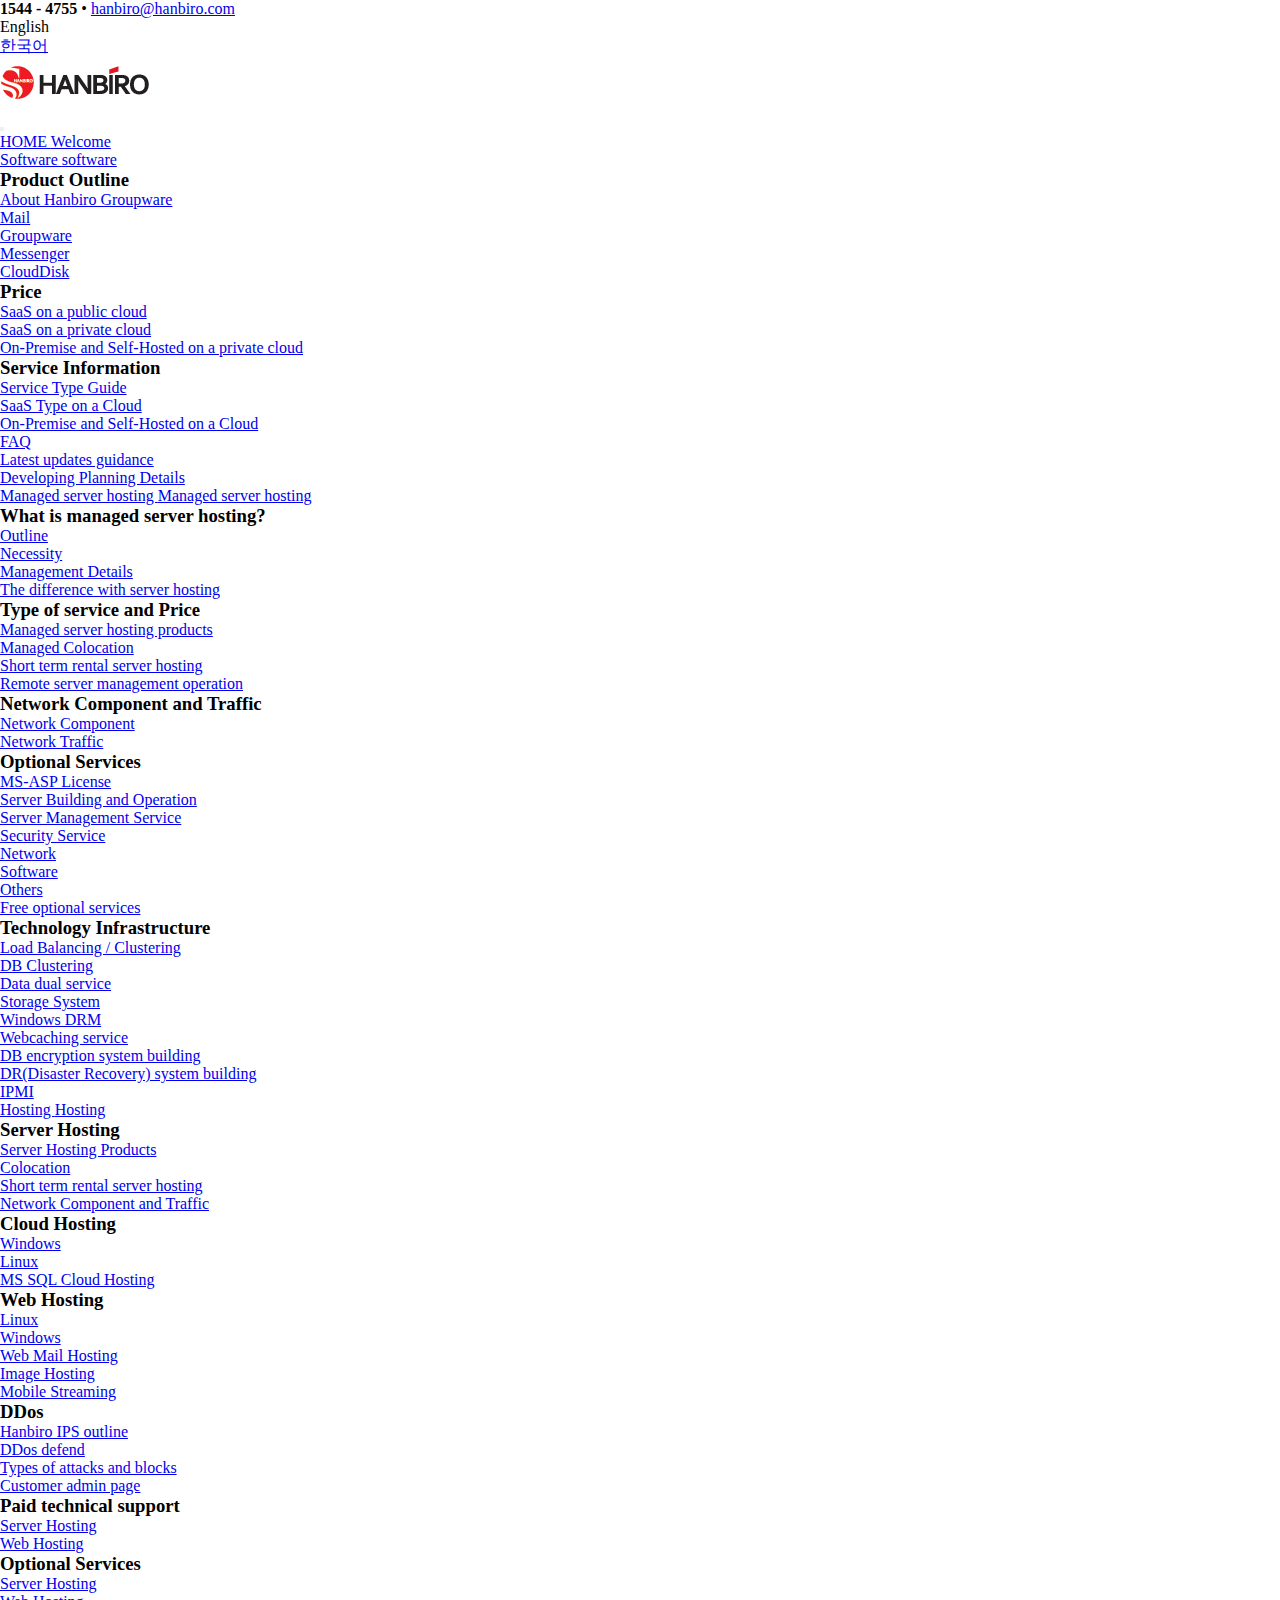
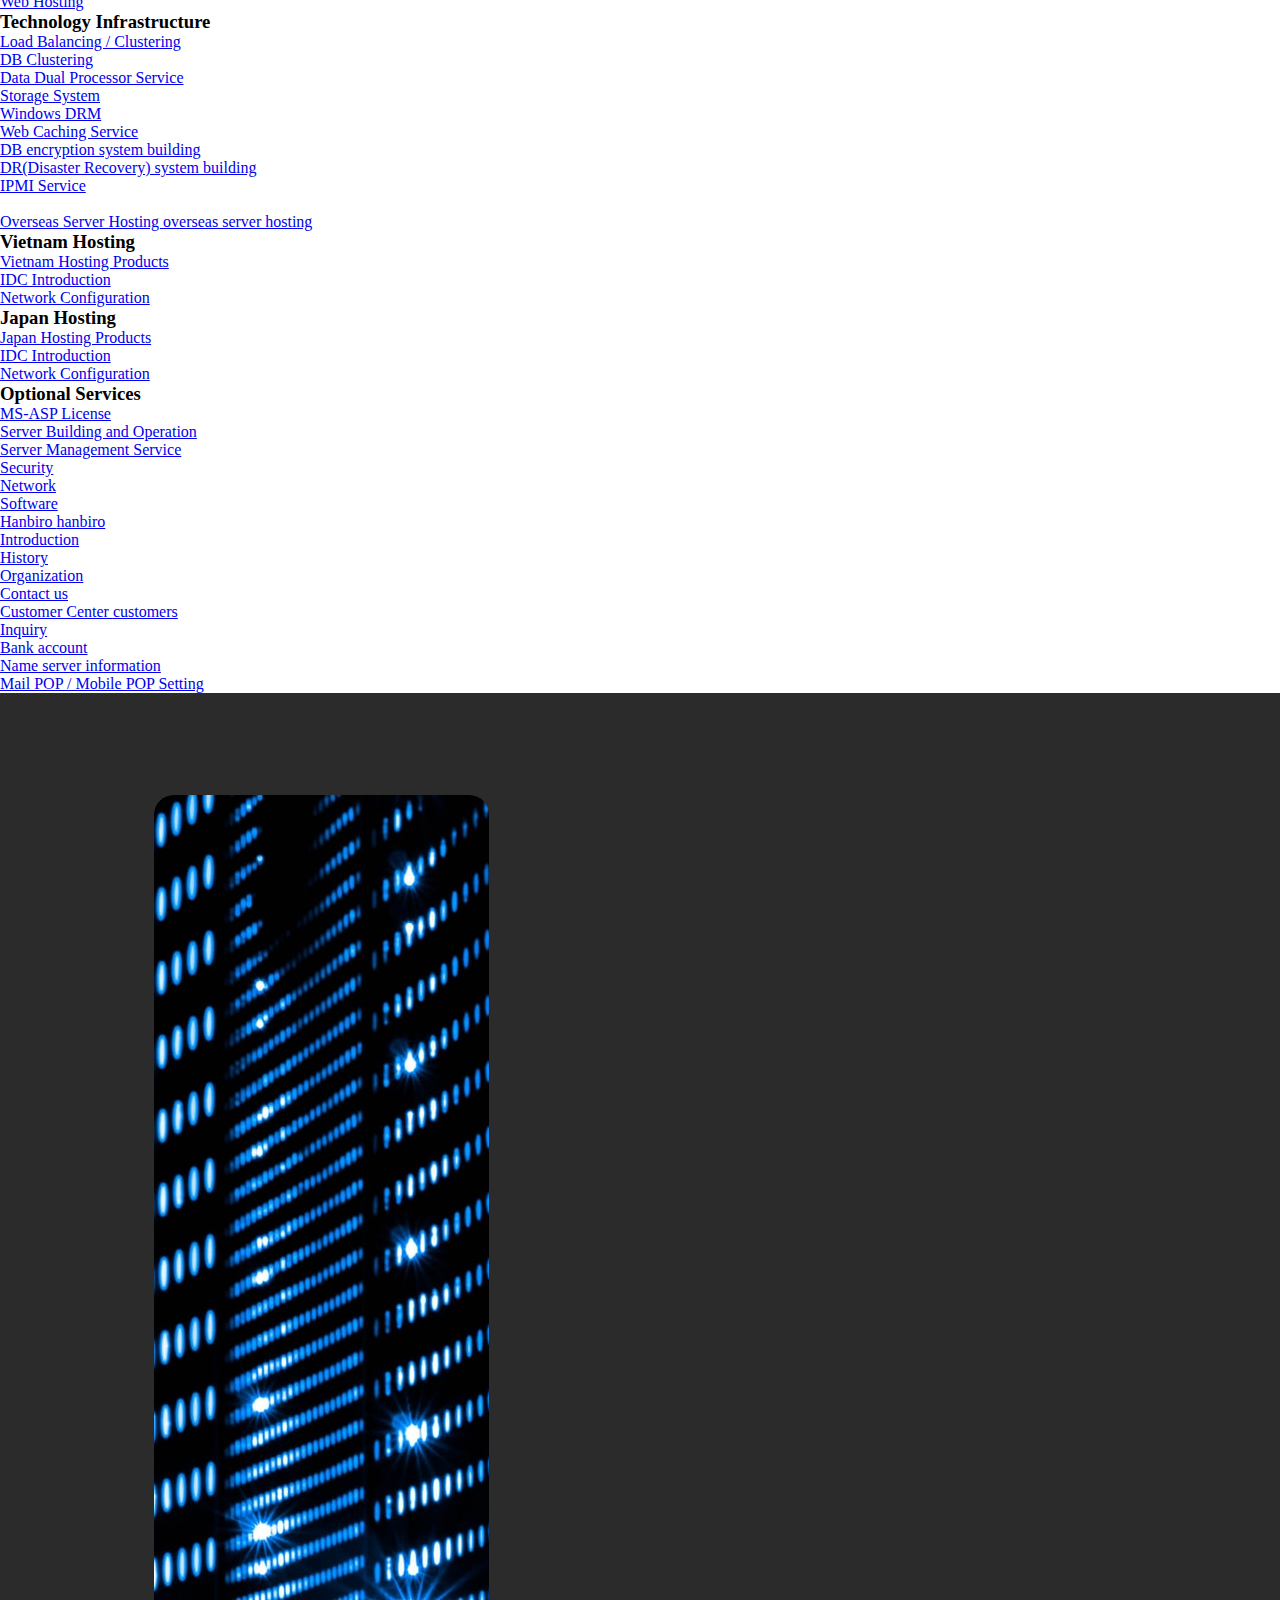
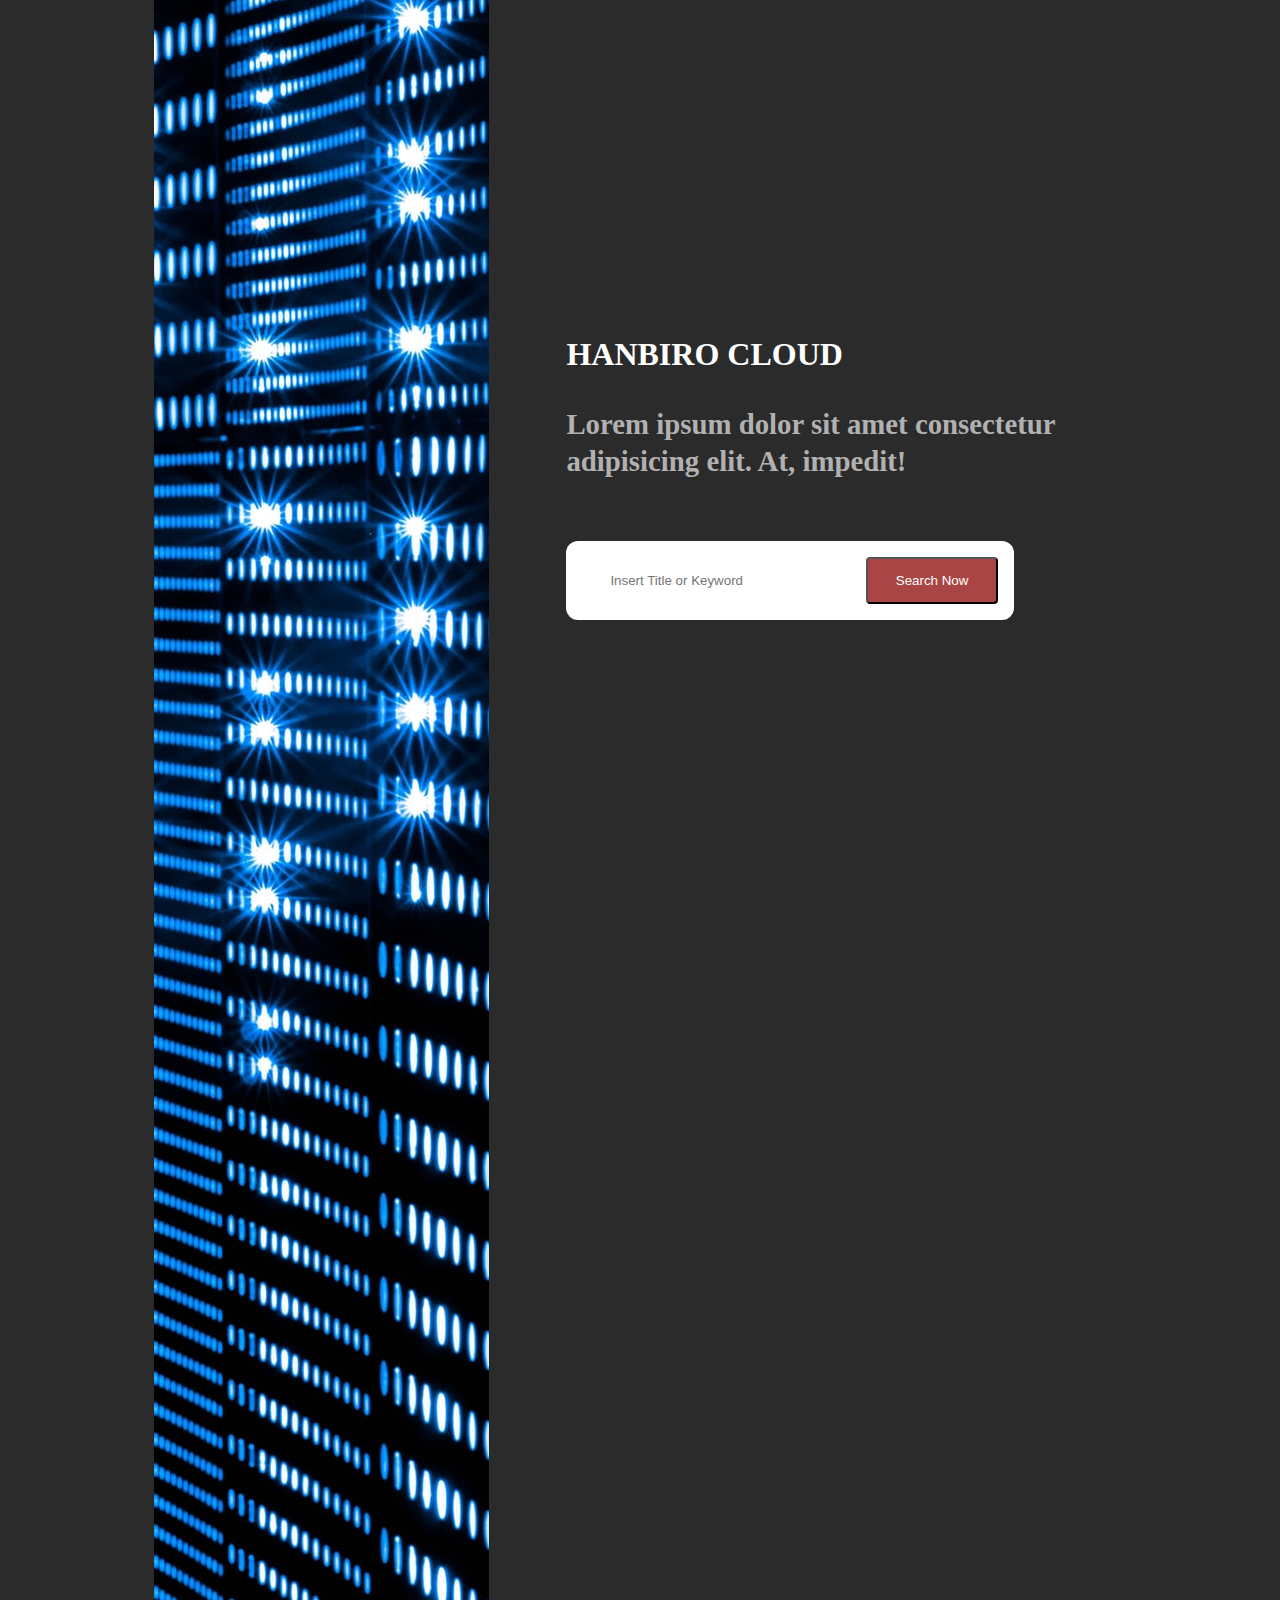
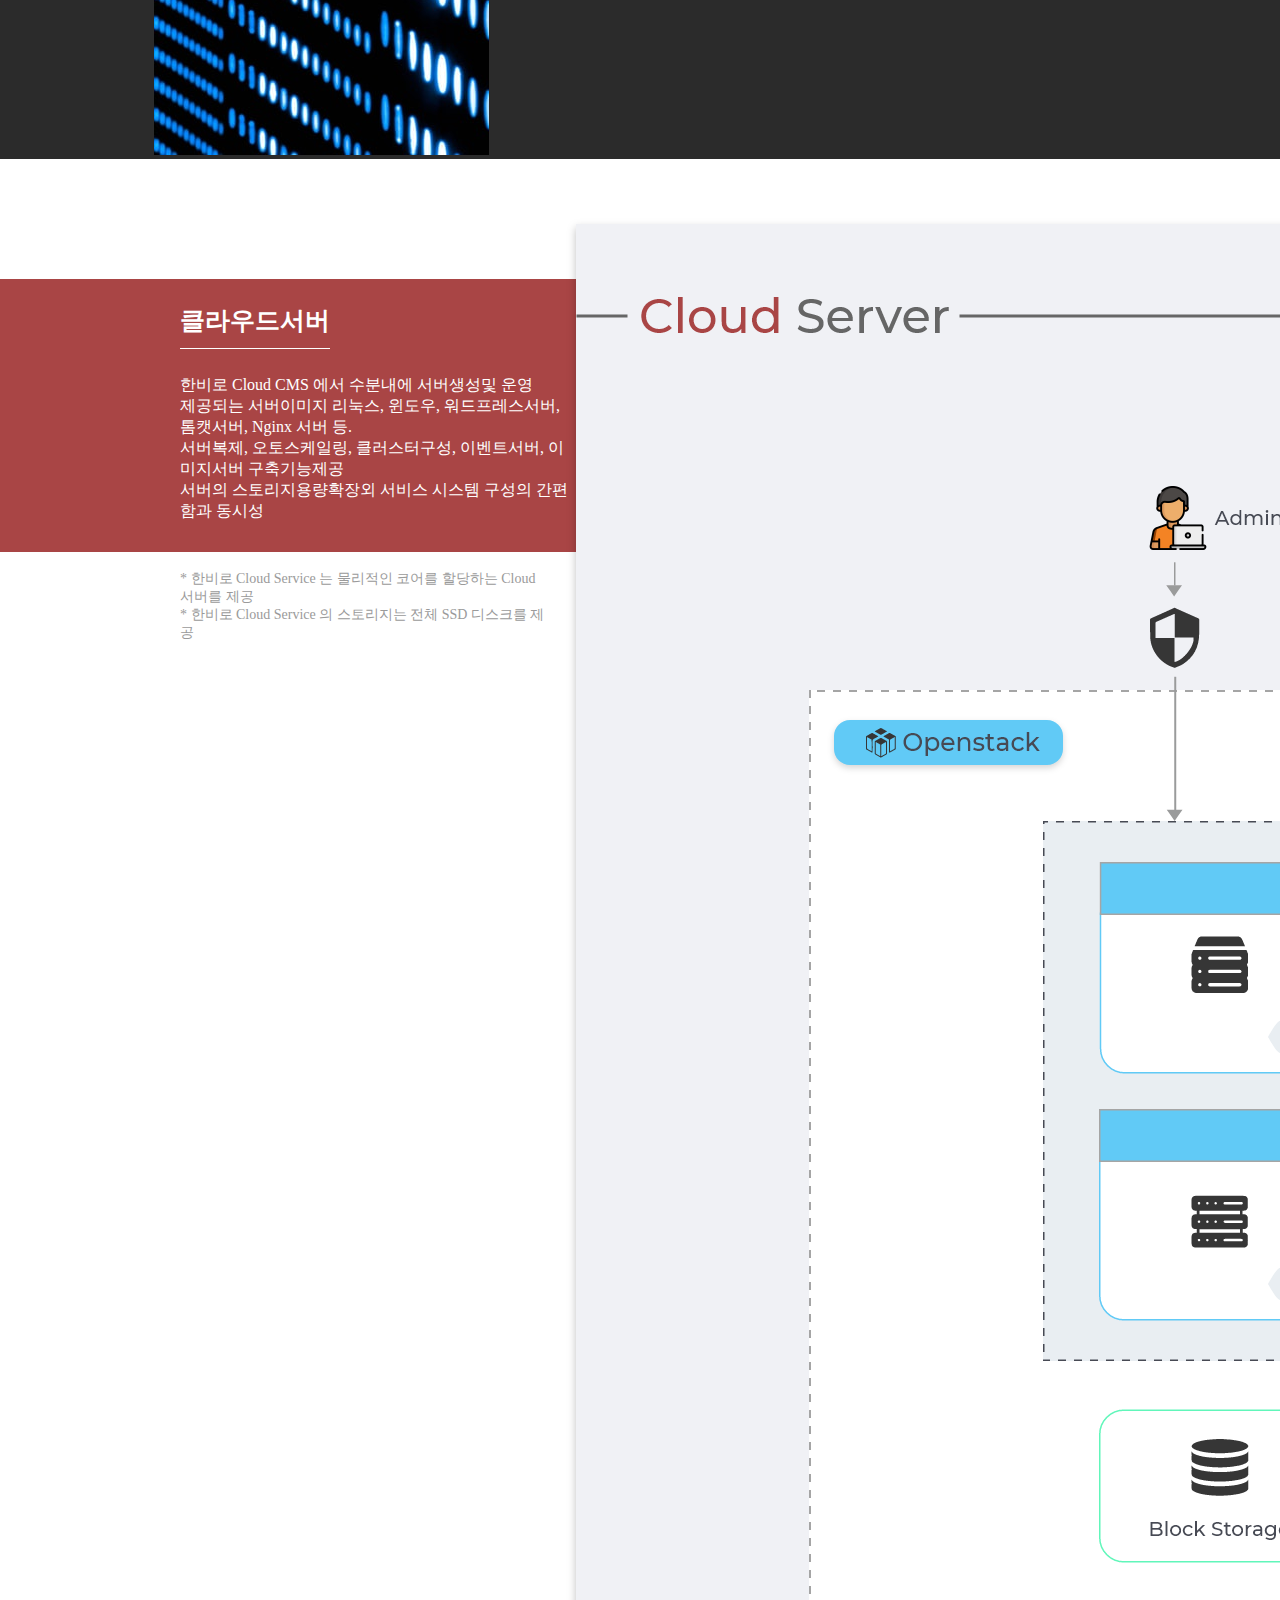
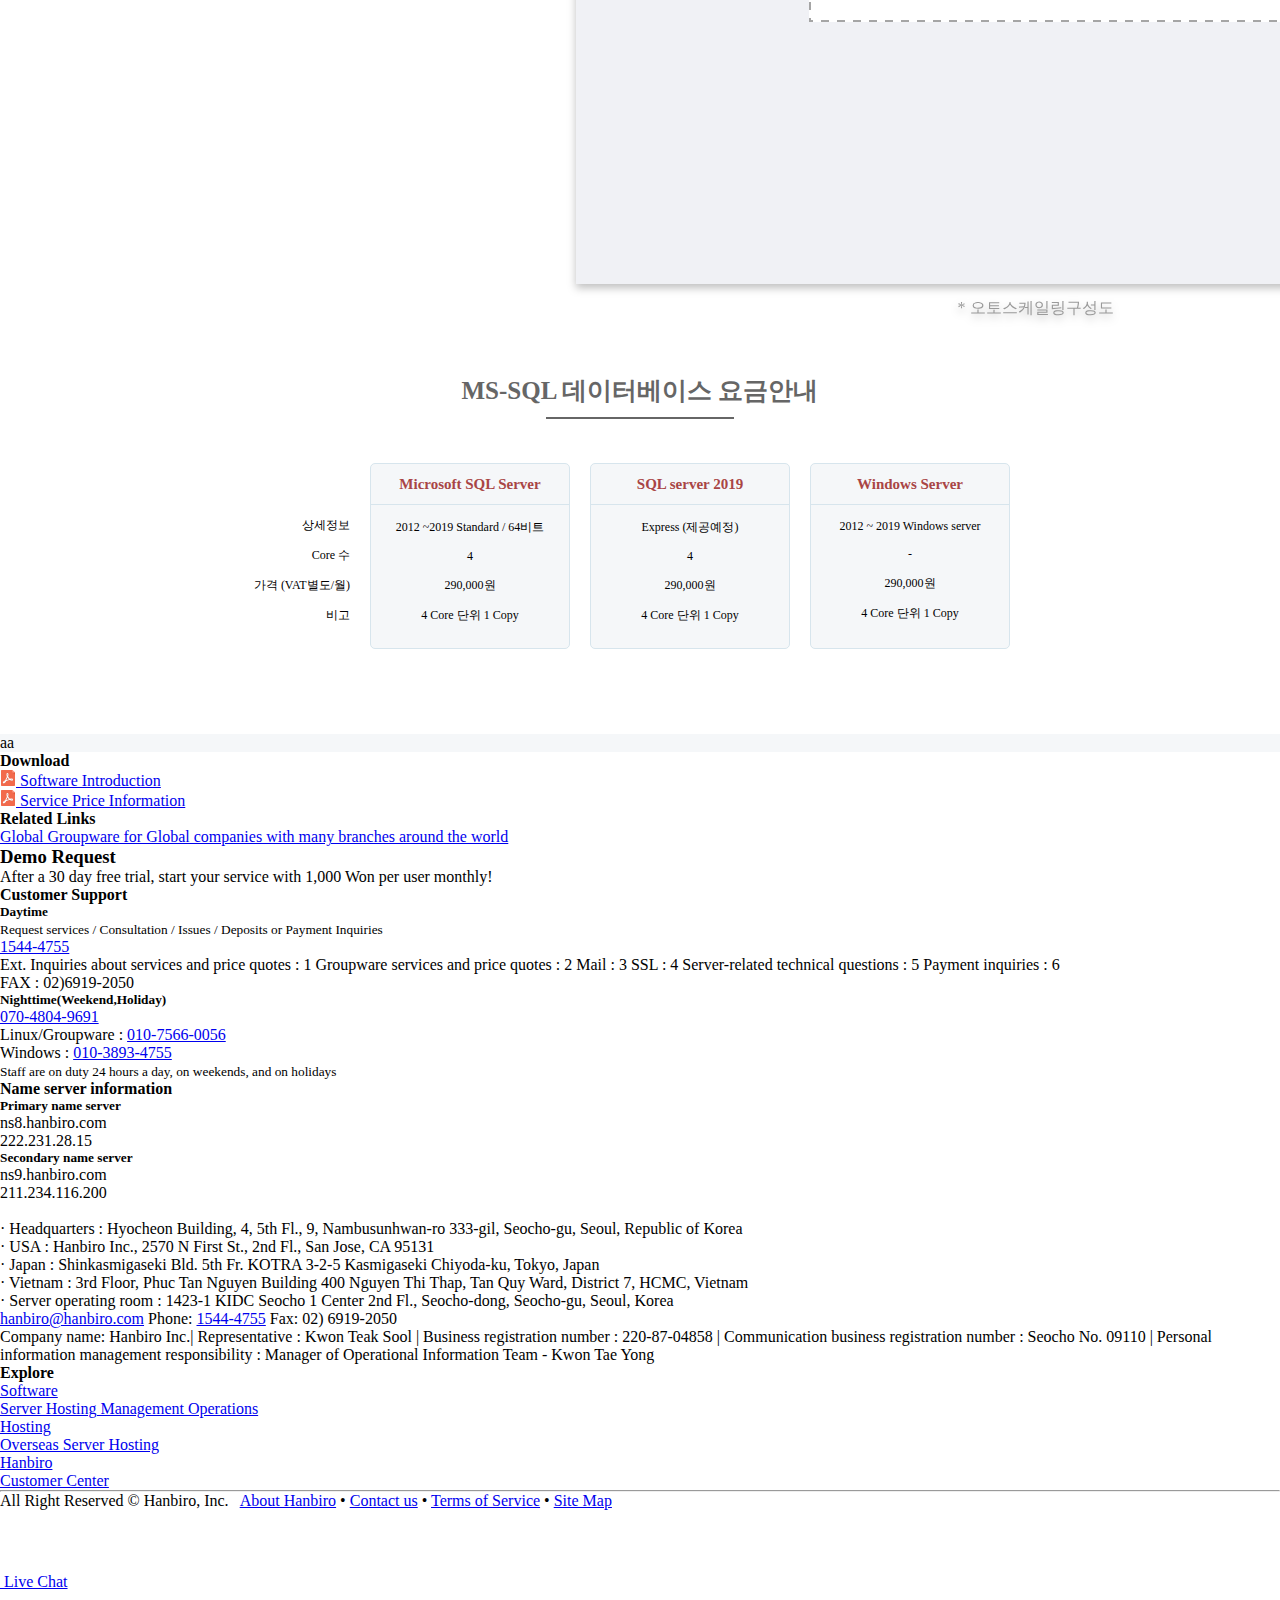
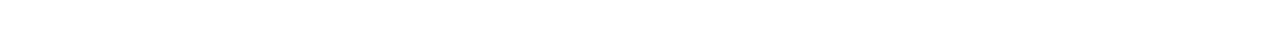
==== server.html @ ac49e196 "Init page 2" ====
<!DOCTYPE html>
<html lang="en">

<head>
   <meta charset="UTF-8">
   <meta http-equiv="X-UA-Compatible" content="IE=edge">
   <meta name="viewport" content="width=device-width, initial-scale=1.0">

   <link href="https://fonts.googleapis.com/css?family=Open+Sans:300,400,700,800&amp;subset=latin,latin-ext"
      rel="stylesheet" type="text/css">
   <link rel="stylesheet" href="https://en.hanbiro.com/assets/plugins/bootstrap/css/bootstrap.min.css" type="text/css">
   <link rel="stylesheet" href="https://en.hanbiro.com/assets/css/font-awesome.css" type="text/css">
   <link rel="stylesheet" href="https://en.hanbiro.com/assets/css/essentials.css" type="text/css">
   <link rel="stylesheet" href="https://en.hanbiro.com/assets/css/layout.css" type="text/css">
   <link rel="stylesheet" href="https://en.hanbiro.com/assets/css/header-3.css" type="text/css">
   <link rel="stylesheet" href="https://en.hanbiro.com/assets/css/footer-default.css" type="text/css">
   <link rel="stylesheet" href="https://en.hanbiro.com/assets/css/color_scheme/red.css" type="text/css">
   <link rel="stylesheet" href="https://en.hanbiro.com/css/hanbiro.css" type="text/css">

   <link rel="stylesheet" href="./styles/common.css">
   <link rel="stylesheet" href="./styles/banner.css">
   <link rel="stylesheet" href="./styles/server.css">


   <title>Server</title>
</head>

<body>
   <header id="header">
      <!-- class="sticky" for sticky menu -->

      <!-- Top Bar -->
      <header id="topBar" class="styleBackgroundColor">
         <div class="container">

            <!-- mail , phone -->
            <div class="call-us fsize13 pull-left margin-top10">
               <i class="fa fa-headphones" title="Customer Support Information"></i> <strong>1544 - 4755 </strong>
               <span class="hide_mobile"> • <a href="mailto:hanbiro@hanbiro.com">hanbiro@hanbiro.com</a> </span>
            </div>

            <div class="dropdown pull-right lang">
               <a class="dropdown-toggle" data-toggle="dropdown">English <span class="caret"></span></a>
               <ul class="dropdown-menu">
                  <li><a onclick="setCookie('lang', 'ko')" href="http://hanbiro.com">한국어</a></li>
               </ul>
            </div>

            <!-- <div class="pull-right fsize13 hide_mobile"> 
    
            <div class="block text-right util-menu">
              <a href="/include/webchat.html" class="btn btn-xs" data-toggle="modal" data-target=".ajax_modal_container"><i class="fa fa-comments-o"></i>1:1 Counsel</a>
              <a href="#" target="_blank" class="btn btn-xs" data-toggle="modal" data-target=".bs-large-modal-lg"><i class="fa fa-desktop"></i>Remote Support</a>
              <a href="http://member.hanbiro.com" target="_blank" class="btn btn-xs" title="새창 열림"><i class="fa fa-database"></i>Server Hosting Customers</a>
              <a href="http://mypage.hanbiro.com" target="_blank" class="btn btn-xs" title="새창 열림"><i class="fa fa-globe"></i>Web Hosting Customers</a>
              <a href="http://comodossl.co.kr" target="_blank" class="btn btn-xs" title="새창 열림"><i class="fa fa-lock"></i>Comodo SSL</a>
            </div>
            
         </div> -->

         </div><!-- /.container -->
      </header>
      <!-- /Top Bar -->

      <!-- Top Nav -->
      <header id="topNav">
         <div class="container">

            <!-- Logo -->
            <h1 class="pull-left nomargin"><a class="logo" href="/"><img src="./images/logo.png" height="50"
                     alt="Hanbiro"></a></h1>

            <!-- Mobile Menu Button -->
            <button class="btn btn-mobile" data-toggle="collapse" data-target=".nav-main-collapse">
               <i class="fa fa-bars"></i>
            </button>

            <!-- Top Nav -->
            <div class="navbar-collapse nav-main-collapse collapse">
               <nav class="nav-main" id="topmenu">

                  <ul id="topMain" class="nav nav-pills nav-main colored">
                     <!-- "colored" class = colored active menu -->
                     <li>
                        <a href="/"> HOME <span>Welcome</span> </a>
                     </li>
                     <li class="dropdown mega-menu menu5">
                        <a class="dropdown-toggle" href="/software/index.html"> Software <span>software</span></a>
                        <ul class="dropdown-menu">
                           <li>
                              <div class="row">
                                 <div class="col-md-4">
                                    <h3>Product Outline</h3>
                                    <ul>
                                       <li>
                                          <a href="../software/outline-table.html"><i class="fa fa-angle-right"></i>
                                             About Hanbiro Groupware</a>
                                       </li>
                                       <li>
                                          <a href="../software/outline-big-data-email.html"><i
                                                class="fa fa-angle-right"></i> Mail</a>
                                       </li>
                                       <li>
                                          <a href="../software/collaborative-software-strengths.html"><i
                                                class="fa fa-angle-right"></i> Groupware</a>
                                       </li>
                                       <li>
                                          <a href="../software/messenger-outline.html"><i class="fa fa-angle-right"></i>
                                             Messenger</a>
                                       </li>
                                       <li>
                                          <a href="../software/cloud-disk-outline.html"><i
                                                class="fa fa-angle-right"></i> CloudDisk</a>
                                       </li>
                                    </ul>
                                 </div><!-- /제품 소개 -->
                                 <div class="col-md-4">
                                    <h3>Price</h3>
                                    <ul>
                                       <li>
                                          <a href="/software/price-public.html"><i class="fa fa-angle-right"></i> SaaS
                                             on a public cloud</a>
                                       </li>
                                       <li>
                                          <a href="/software/price-private.html"><i class="fa fa-angle-right"></i> SaaS
                                             on a private cloud</a>
                                       </li>
                                       <li>
                                          <a href="/software/price-on-premise.html"><i class="fa fa-angle-right"></i>
                                             On-Premise and Self-Hosted on a private cloud</a>
                                       </li>
                                    </ul>
                                 </div><!-- /가격표 -->
                                 <div class="col-md-4">
                                    <h3>Service Information</h3>
                                    <ul>
                                       <li>
                                          <a href="/software/service-type-guide.html"><i class="fa fa-angle-right"></i>
                                             Service Type Guide</a>
                                       </li>
                                       <li>
                                          <a href="/software/about-saas-on-cloud.html"><i class="fa fa-angle-right"></i>
                                             SaaS Type on a Cloud</a>
                                       </li>
                                       <li>
                                          <a href="/software/about-on-premise-and-self-hosted-on-private-cloud.html"><i
                                                class="fa fa-angle-right"></i> On-Premise and Self-Hosted on a Cloud</a>
                                       </li>
                                       <li>
                                          <a href="/software/faq.html"><i class="fa fa-angle-right"></i> FAQ</a>
                                       </li>
                                       <li>
                                          <a href="/software/whats-new.html"><i class="fa fa-angle-right"></i> Latest
                                             updates guidance</a>
                                       </li>
                                       <li>
                                          <a href="/software/developing-planning-contents.html"><i
                                                class="fa fa-angle-right"></i> Developing Planning Details</a>
                                       </li>
                                    </ul>
                                 </div><!-- /서비스 안내 -->
                                 <!-- div class="col-md-3">
                          <h3>Contact Us</h3>
                          <ul>
                            <li>
                              <a href="/software/send-a-message.html"><i class="fa fa-angle-right"></i> Contact Us</a>
                            </li>
                          </ul>
                        </div><!-- /신청 및 문의 -->
                              </div>
                           </li>
                        </ul>
                     </li><!-- /Software -->
                     <li class="dropdown mega-menu menu2">
                        <a class="dropdown-toggle" href="#"> Managed server hosting <span>Managed server hosting</span>
                        </a>
                        <ul class="dropdown-menu">
                           <li>
                              <div class="row">
                                 <div class="col-md-3">
                                    <h3>What is managed server hosting?</h3>
                                    <ul>
                                       <li>
                                          <a href="/management/management-outline.html"><i
                                                class="fa fa-angle-right"></i> Outline</a>
                                       </li>
                                       <li>
                                          <a href="/management/management-necessity.html"><i
                                                class="fa fa-angle-right"></i> Necessity</a>
                                       </li>
                                       <li>
                                          <a href="/management/management-details.html"><i
                                                class="fa fa-angle-right"></i> Management Details</a>
                                       </li>
                                       <li>
                                          <a href="/management/management-difference.html"><i
                                                class="fa fa-angle-right"></i> The difference with server hosting</a>
                                       </li>
                                    </ul>
                                 </div><!-- /관리 운영 서버 호스팅이란? -->
                                 <div class="col-md-3">
                                    <h3>Type of service and Price</h3>
                                    <ul>
                                       <li>
                                          <a href="/management/product-list.html"><i class="fa fa-angle-right"></i>
                                             Managed server hosting products</a>
                                       </li>
                                       <li>
                                          <a href="/management/customer.html"><i class="fa fa-angle-right"></i> Managed
                                             Colocation</a>
                                       </li>
                                       <li>
                                          <a href="/management/event-manage.html"><i class="fa fa-angle-right"></i>
                                             Short term rental server hosting</a>
                                       </li>
                                       <li>
                                          <a href="/management/remote-manage.html"><i class="fa fa-angle-right"></i>
                                             Remote server management operation</a>
                                       </li>
                                    </ul>
                                 </div><!-- /서비스 종류와 가격 -->
                                 <div class="col-md-3">
                                    <h3>Network Component and Traffic</h3>
                                    <ul>
                                       <li>
                                          <a href="/management/network-component.html"><i class="fa fa-angle-right"></i>
                                             Network Component</a>
                                       </li>
                                       <li>
                                          <a href="/management/network-traffic.html"><i class="fa fa-angle-right"></i>
                                             Network Traffic</a>
                                       </li>
                                    </ul>
                                 </div><!-- /네트워크 구성도 및 트래픽 -->
                                 <div class="col-md-3">
                                    <h3>Optional Services</h3>
                                    <ul>
                                       <li>
                                          <a href="/management/ms.html"><i class="fa fa-angle-right"></i> MS-ASP
                                             License</a>
                                       </li>
                                       <li>
                                          <a href="/management/backup.html"><i class="fa fa-angle-right"></i> Server
                                             Building and Operation</a>
                                       </li>
                                       <li>
                                          <a href="/management/sys-monitor.html"><i class="fa fa-angle-right"></i>
                                             Server Management Service</a>
                                       </li>
                                       <li>
                                          <a href="/management/security.html"><i class="fa fa-angle-right"></i> Security
                                             Service</a>
                                       </li>
                                       <li>
                                          <a href="/management/vpn.html"><i class="fa fa-angle-right"></i> Network</a>
                                       </li>

                                       <li>
                                          <a href="/management/groupware.html"><i class="fa fa-angle-right"></i>
                                             Software</a>
                                       </li>
                                       <li>
                                          <a href="/management/pay.html"><i class="fa fa-angle-right"></i> Others</a>
                                       </li>
                                       <li>
                                          <a href="/management/free-optional-services.html"><i
                                                class="fa fa-angle-right"></i> Free optional services</a>
                                       </li>
                                    </ul>
                                 </div><!-- /부가 서비스 -->
                                 <div class="col-md-3">
                                    <h3>Technology Infrastructure</h3>
                                    <ul>
                                       <li>
                                          <a href="/management/clustering-type.html"><i class="fa fa-angle-right"></i>
                                             Load Balancing / Clustering</a>
                                       </li>
                                       <li>
                                          <a href="/management/mysql-cluster.html"><i class="fa fa-angle-right"></i> DB
                                             Clustering</a>
                                       </li>
                                       <li>
                                          <a href="/management/data-dual-processor.html"><i
                                                class="fa fa-angle-right"></i> Data dual service</a>
                                       </li>
                                       <li>
                                          <a href="/management/iscsi-storage.html"><i class="fa fa-angle-right"></i>
                                             Storage System</a>
                                       </li>
                                       <li>
                                          <a href="/management/drm.html"><i class="fa fa-angle-right"></i> Windows
                                             DRM</a>
                                       </li>
                                       <li>
                                          <a href="/management/webcaching.html"><i class="fa fa-angle-right"></i>
                                             Webcaching service</a>
                                       </li>
                                       <li>
                                          <a href="/management/db-secure.html"><i class="fa fa-angle-right"></i> DB
                                             encryption system building</a>
                                       </li>
                                       <li>
                                          <a href="/management/recovery.html"><i class="fa fa-angle-right"></i>
                                             DR(Disaster Recovery) system building</a>
                                       </li>
                                       <li>
                                          <a href="/management/ipmi.html"><i class="fa fa-angle-right"></i> IPMI</a>
                                       </li>
                                    </ul>
                                 </div><!-- /기술 인프라 -->
                              </div>
                           </li>
                        </ul>
                     </li><!-- /관리 운영 -->
                     <li class="dropdown mega-menu menu3">
                        <a class="dropdown-toggle" href="#">Hosting <span>Hosting</span></a>
                        <ul class="dropdown-menu">
                           <li>
                              <div class="row">
                                 <div class="col-md-3">
                                    <h3>Server Hosting</h3>
                                    <ul>
                                       <li>
                                          <a href="/hosting/product-list.html"><i class="fa fa-angle-right"></i> Server
                                             Hosting Products</a>
                                       </li>
                                       <li>
                                          <a href="/hosting/customer.html"><i class="fa fa-angle-right"></i>
                                             Colocation</a>
                                       </li>
                                       <li>
                                          <a href="/hosting/event-manage.html"><i class="fa fa-angle-right"></i> Short
                                             term rental server hosting</a>
                                       </li>
                                       <li>
                                          <a href="/hosting/network-component.html"><i class="fa fa-angle-right"></i>
                                             Network Component and Traffic</a>
                                       </li>
                                    </ul>
                                 </div><!-- /서버 호스팅 -->
                                 <div class="col-md-3">
                                    <h3>Cloud Hosting</h3>
                                    <ul>
                                       <li>
                                          <a href="/hosting/cloud-window.html"><i class="fa fa-angle-right"></i>
                                             Windows</a>
                                       </li>
                                       <li>
                                          <a href="/hosting/cloud-linux.html"><i class="fa fa-angle-right"></i>
                                             Linux</a>
                                       </li>
                                       <li>
                                          <a href="/hosting/cloud-ms-sql.html"><i class="fa fa-angle-right"></i> MS SQL
                                             Cloud Hosting</a>
                                       </li>
                                    </ul>
                                 </div><!-- /클라우드 호스팅 -->
                                 <div class="col-md-3">
                                    <h3>Web Hosting</h3>
                                    <ul>
                                       <li>
                                          <a href="/hosting/webhosting-linux.html"><i class="fa fa-angle-right"></i>
                                             Linux</a>
                                       </li>
                                       <li>
                                          <a href="/hosting/webhosting-windows.html"><i class="fa fa-angle-right"></i>
                                             Windows</a>
                                       </li>
                                       <li>
                                          <a href="/hosting/webhosting-webmail.html"><i class="fa fa-angle-right"></i>
                                             Web Mail Hosting</a>
                                       </li>
                                       <!-- <li>
                              <a href="/hosting/webhosting-drm.html"><i class="fa fa-angle-right"></i> DRM Streaming Hosting</a>
                            </li> -->
                                       <li>
                                          <a href="/hosting/webhosting-image.html"><i class="fa fa-angle-right"></i>
                                             Image Hosting</a>
                                       </li>
                                       <li>
                                          <a href="/hosting/webhosting-mobile-streaming.html"><i
                                                class="fa fa-angle-right"></i> Mobile Streaming</a>
                                       </li>
                                    </ul>
                                 </div><!-- /웹 호스팅 -->
                                 <div class="col-md-3">
                                    <h3>DDos</h3>
                                    <ul>
                                       <li>
                                          <a href="/hosting/ddos-outline.html"><i class="fa fa-angle-right"></i> Hanbiro
                                             IPS outline</a>
                                       </li>
                                       <li>
                                          <a href="/hosting/ddos-defend.html"><i class="fa fa-angle-right"></i> DDos
                                             defend </a>
                                       </li>
                                       <li>
                                          <a href="/hosting/ddos-attack-type.html"><i class="fa fa-angle-right"></i>
                                             Types of attacks and blocks</a>
                                       </li>
                                       <li>
                                          <a href="/hosting/ddos-admin.html"><i class="fa fa-angle-right"></i> Customer
                                             admin page</a>
                                       </li>
                                    </ul>
                                 </div><!-- /DDos -->
                              </div>
                              <div class="row">
                                 <div class="col-md-3">
                                    <h3>Paid technical support</h3>
                                    <ul>
                                       <li>
                                          <a href="/hosting/serverhosting-support-outline.html"><i
                                                class="fa fa-angle-right"></i> Server Hosting</a>
                                       </li>
                                       <li>
                                          <a href="/hosting/webhosting-support1.html"><i class="fa fa-angle-right"></i>
                                             Web Hosting</a>
                                       </li>
                                    </ul>
                                 </div><!-- /유료 기술 지원 -->
                                 <div class="col-md-3">
                                    <h3>Optional Services</h3>
                                    <ul>
                                       <li>
                                          <a href="/hosting/ms.html"><i class="fa fa-angle-right"></i> Server
                                             Hosting</a>
                                       </li>
                                       <li>
                                          <a href="/hosting/webhosting-optional-service.html"><i
                                                class="fa fa-angle-right"></i> Web Hosting</a>
                                       </li>
                                    </ul>
                                 </div><!-- /부가 서비스 -->
                                 <div class="col-md-3">
                                    <h3>Technology Infrastructure</h3>
                                    <ul>
                                       <li>
                                          <a href="/hosting/clustering-type.html"><i class="fa fa-angle-right"></i> Load
                                             Balancing / Clustering</a>
                                       </li>
                                       <li>
                                          <a href="/hosting/mysql-cluster.html"><i class="fa fa-angle-right"></i> DB
                                             Clustering</a>
                                       </li>
                                       <li>
                                          <a href="/hosting/data-dual-processor.html"><i class="fa fa-angle-right"></i>
                                             Data Dual Processor Service</a>
                                       </li>
                                       <li>
                                          <a href="/hosting/iscsi-storage.html"><i class="fa fa-angle-right"></i>
                                             Storage System</a>
                                       </li>
                                       <li>
                                          <a href="/hosting/drm.html"><i class="fa fa-angle-right"></i> Windows DRM</a>
                                       </li>
                                       <li>
                                          <a href="/hosting/webcaching.html"><i class="fa fa-angle-right"></i> Web
                                             Caching Service</a>
                                       </li>
                                       <li>
                                          <a href="/hosting/db-secure.html"><i class="fa fa-angle-right"></i> DB
                                             encryption system building</a>
                                       </li>
                                       <li>
                                          <a href="/hosting/recovery.html"><i class="fa fa-angle-right"></i> DR(Disaster
                                             Recovery) system building</a>
                                       </li>
                                       <li>
                                          <a href="/hosting/ipmi.html"><i class="fa fa-angle-right"></i> IPMI
                                             Service</a>
                                       </li>
                                    </ul>
                                 </div><!-- /기술 인프라 -->
                                 <div class="col-md-3">
                                    &nbsp;
                                 </div>
                              </div>
                           </li>
                        </ul>
                     </li><!-- /호스팅 -->
                     <li class="dropdown mega-menu menu4">
                        <a class="dropdown-toggle" href="#"> Overseas Server Hosting <span>overseas server
                              hosting</span> </a>
                        <ul class="dropdown-menu">
                           <li>
                              <div class="row">
                                 <div class="col-md-4">
                                    <h3>Vietnam Hosting</h3>
                                    <ul>
                                       <li>
                                          <a href="/overseas/vietnam-product-list.html"><i
                                                class="fa fa-angle-right"></i> Vietnam Hosting Products</a>
                                       </li>
                                       <li>
                                          <a href="/overseas/vietnam-idc.html"><i class="fa fa-angle-right"></i> IDC
                                             Introduction</a>
                                       </li>
                                       <li>
                                          <a href="/overseas/vietnam-network.html"><i class="fa fa-angle-right"></i>
                                             Network Configuration</a>
                                       </li>
                                    </ul>
                                 </div><!-- /베트남 호스팅 -->
                                 <div class="col-md-4">
                                    <h3>Japan Hosting</h3>
                                    <ul>
                                       <li>
                                          <a href="/overseas/japan-product-list.html"><i class="fa fa-angle-right"></i>
                                             Japan Hosting Products</a>
                                       </li>
                                       <li>
                                          <a href="/overseas/japan-idc.html"><i class="fa fa-angle-right"></i> IDC
                                             Introduction</a>
                                       </li>
                                       <li>
                                          <a href="/overseas/japan-network.html"><i class="fa fa-angle-right"></i>
                                             Network Configuration</a>
                                       </li>
                                    </ul>
                                 </div><!-- /일본 호스팅 -->
                                 <div class="col-md-4">
                                    <h3>Optional Services</h3>
                                    <ul>
                                       <li>
                                          <a href="/overseas/ms.html"><i class="fa fa-angle-right"></i> MS-ASP
                                             License</a>
                                       </li>
                                       <li>
                                          <a href="/overseas/backup.html"><i class="fa fa-angle-right"></i> Server
                                             Building and Operation</a>
                                       </li>
                                       <li>
                                          <a href="/overseas/sys-monitor.html"><i class="fa fa-angle-right"></i> Server
                                             Management Service</a>
                                       </li>
                                       <li>
                                          <a href="/overseas/anti-virus.html"><i class="fa fa-angle-right"></i>
                                             Security</a>
                                       </li>
                                       <li>
                                          <a href="/overseas/dns.html"><i class="fa fa-angle-right"></i> Network</a>
                                       </li>
                                       <li>
                                          <a href="/overseas/groupware.html"><i class="fa fa-angle-right"></i>
                                             Software</a>
                                       </li>
                                    </ul>
                                 </div><!-- /부가 서비스 -->
                              </div>
                           </li>
                        </ul>
                     </li><!-- /해외 서버 호스팅 -->
                     <li class="dropdown menu6">
                        <a class="dropdown-toggle" href="#"> Hanbiro <span>hanbiro</span> </a>
                        <ul class="dropdown-menu">
                           <li>
                              <a href="/hanbiro/about.html"><i class="fa fa-angle-right"></i> Introduction</a>
                           </li>
                           <li>
                              <a href="/hanbiro/history.html"><i class="fa fa-angle-right"></i> History</a>
                           </li>
                           <li>
                              <a href="/hanbiro/organization.html"><i class="fa fa-angle-right"></i> Organization</a>
                           </li>
                           <li>
                              <a href="/hanbiro/contact-us.html"><i class="fa fa-angle-right"></i> Contact us</a>
                           </li>
                        </ul>
                     </li><!-- /한비로 -->
                     <li class="dropdown menu7">
                        <a class="dropdown-toggle" href="#"> Customer Center <span>customers</span> </a>
                        <ul class="dropdown-menu">
                           <li>
                              <a href="/customer/inquiry.html"><i class="fa fa-angle-right"></i> Inquiry</a>
                           </li>
                           <li>
                              <a href="/customer/bank.html"><i class="fa fa-angle-right"></i> Bank account</a>
                           </li>
                           <li>
                              <a href="/customer/name-server.html"><i class="fa fa-angle-right"></i> Name server
                                 information</a>
                           </li>
                           <li>
                              <a href="/customer/set-pop-livemail.html"><i class="fa fa-angle-right"></i> Mail POP /
                                 Mobile POP Setting</a>
                           </li>
                        </ul>
                     </li><!-- /고객 센터 -->
                  </ul>

               </nav>
            </div>
            <!-- /Top Nav -->

         </div><!-- /.container -->
      </header>
      <!-- /Top Nav -->

   </header>

   <div id="cloud-banner" class="margin-footer">
      <div class="banner-content">
         <div class="banner-img">
            <img src="images/cloud-banner.jpg" />
         </div>

         <div class="banner-description">
            <h1 class="banner-description-titlte">HANBIRO CLOUD</h1>
            <p class="banner-description-intro">Lorem ipsum dolor sit amet consectetur adipisicing elit. At, impedit!
            </p>
            <p class="banner-description-search">
               <i class="fa fa-search" aria-hidden="true"></i>
               <input placeholder="Insert Title or Keyword" />
               <button>Search Now</button>
            </p>
         </div>
      </div>
   </div>

   <div id="server">
      <div class="cloud-server">
         <div class="introduce-container">
            <div class="introduce-content">
               <span class="introduce-content-title">클라우드서버</span>
               <div class="introduce-content-body">
                  <p>한비로 Cloud CMS 에서 수분내에 서버생성및 운영</p>
                  <p>제공되는 서버이미지 리눅스, 윈도우, 워드프레스서버, 톰캣서버, Nginx 서버 등.</p>
                  <p>서버복제, 오토스케일링, 클러스터구성, 이벤트서버, 이미지서버 구축기능제공</p>
                  <p>서버의 스토리지용량확장외 서비스 시스템 구성의 간편함과 동시성</p>
               </div>
            </div>
            <div class="introduce-notice">
               <p>* <span class="bold">한비로</span> Cloud Service <span class="bold">는 물리적인 코어를 할당하는</span> Cloud <span
                     class="bold">서버를 제공</span></p>
               <p>* <span class="bold">한비로</span> Cloud Service <span class="bold">의 스토리지는 전체</span> SSD <span
                     class="bold">디스크를 제공</span></p>
            </div>
         </div>
         <div class="introduce-image">
            <img src="images/cloud-server.png" alt="오토스케일링구성도" />
            <span class="introduce-image-caption">* 오토스케일링구성도</span>
         </div>
      </div>

      <div class="specification-container">
         <div class="header">
            <span class="header-title">MS-SQL 데이터베이스 요금안내</span>
            <div class="detail-divider"></div>
         </div>

         <div class="specification-body">
            <div class="spec-col">
               <div class="spec-title">&nbsp;</div>
               <div class="spec-text-container">
                  <div class="spec-text bold">상세정보</div>
                  <div class="spec-text bold">Core 수</div>
                  <div class="spec-text bold">가격 (VAT별도/월)</div>
                  <div class="spec-text bold">비고</div>
               </div>
            </div>

            <div class="spec-col border">
               <div class="spec-title border">Microsoft SQL Server</div>
               <div class="spec-text-container">
                  <div class="spec-text">2012 ~2019 Standard / 64비트</div>
                  <div class="spec-text">4</div>
                  <div class="spec-text">290,000원</div>
                  <div class="spec-text">4 Core 단위 1 Copy </div>
               </div>
            </div>

            <div class="spec-col border">
               <div class="spec-title border">SQL server 2019</div>
               <div class="spec-text-container">
                  <div class="spec-text">Express (제공예정)</div>
                  <div class="spec-text">4</div>
                  <div class="spec-text">290,000원</div>
                  <div class="spec-text">4 Core 단위 1 Copy </div>
               </div>
            </div>

            <div class="spec-col border">
               <div class="spec-title border">Windows Server</div>
               <div class="spec-text-container">
                  <div class="spec-text">2012 ~ 2019 Windows server</div>
                  <div class="spec-text">-</div>
                  <div class="spec-text">290,000원</div>
                  <div class="spec-text">4 Core 단위 1 Copy </div>
               </div>
            </div>
         </div>
      </div>

      <div class="server-database">
         <p>aa</p>
      </div>
   </div>

   <!-- Download and Related Link -->
   <div class="callout dark arrow-up" style="z-index: 20;">
      <div class="container">
         <div class="row">
            <div class="col-md-6 col-xs-12">
               <h4 class="text-danger"><i class="icon-download"></i> Download</h4>
               <ul class="main-list">
                  <li><a href="../files/products.pdf" target="_blank"><img src="images/ico-pdf.svg" alt="pdf 파일">
                        Software Introduction</a></li>
                  <li><a href="../files/price.pdf" target="_blank"><img src="images/ico-pdf.svg" alt="pdf 파일"> Service
                        Price Information</a></li>
                  <!-- <li><a href="../files/screenshot.pdf" target="_blank"><img src="images/ico-pdf.svg" alt="pdf 파일"> Software Screenshots</a></li> -->
               </ul>
            </div>
            <div class="col-md-6 col-xs-12">
               <h4 class="text-danger"><i class="icon-link"></i> Related Links</h4>
               <ul class="main-list">
                  <!-- <li><a href="http://qmail.org" target="_blank" title="new window"><i class="fa fa-external-link"></i> About email engine</a></li> -->
                  <li><a href="/software/global-groupware.html" target="_blank" title="new window"><i
                           class="icon-external-link"></i> Global Groupware for Global companies with many branches
                        around the world</a></li>
                  <!-- <li><a href="http://mb.softbank.jp/biz/service/partner/solution/hanbiro/pocketstorage/" target="_blank" title="new window"><i class="icon-external-link"></i> CloudDisk officially launched through Japan Softbank and Yahoo Japan</a></li> -->
               </ul>
            </div>
         </div>
      </div>
   </div>

   <!-- Demo Request -->
   <div class="callout styleBackgroundColor">
      <!-- add "styleBackgroundColor" class for colored background and white text OR "dark" for a dark callout -->
      <div class="container">

         <div class="row">

            <div class="col-md-8">
               <!-- title + shortdesc -->
               <h3>Demo Request</h3>
               <p>After a 30 day free trial, start your service with 1,000 Won per user monthly!</p>
            </div>

            <!-- <div class="col-md-4 text-right">
               <a href="/software/hanbiro-groupware-screenshots.html" rel="nofollow" class="btn btn-primary btn-lg">View Screenshots</a>
             </div> -->

         </div>

      </div>
   </div>

   <!-- Customer Support -->
   <section class="callout dark">
      <div class="container nopadding-left  nopadding-right">
         <div class="col-sm-9 support-info">
            <h4><i class="icon-coffee"></i> Customer Support</h4>
            <div class="info-box">
               <h5>Daytime</h5>
               <small>Request services / Consultation / Issues / Deposits or Payment Inquiries</small>
               <p class="fsize40">
                  <a href="tel:1544-4755" class="customer-tel">1544-4755</a>
               </p>
               <div class="fsize13 footer-extension">
                  Ext.
                  <span class="badge">Inquiries about services and price quotes : 1</span>
                  <span class="badge">Groupware services and price quotes : 2</span>
                  <span class="badge">Mail : 3</span>
                  <span class="badge">SSL : 4</span>
                  <span class="badge">Server-related technical questions : 5</span>
                  <span class="badge">Payment inquiries : 6</span>
               </div>
               <ul class="list-icon angle-right" style="margin-bottom: 0;">
                  <li>FAX : 02)6919-2050</li>
               </ul>
            </div>
            <div class="info-box">
               <h5>Nighttime(Weekend,Holiday)</h5>
               <p class="fsize30">
                  <a href="tel:070-4804-9691" class="customer-tel">070-4804-9691</a>
               </p>
               <ul class="list-icon angle-right">
                  <li>Linux/Groupware : <a href="tel:010-7566-0056">010-7566-0056</a></li>
                  <li>Windows : <a href="tel:010-3893-4755">010-3893-4755</a></li>
               </ul>
               <small>Staff are on duty 24 hours a day, on weekends, and on holidays</small>
            </div>
         </div>
         <div class="col-sm-3 main-ns">
            <h4><i class="icon-globe"></i> Name server information</h4>
            <h5>Primary name server</h5>
            <p>ns8.hanbiro.com<br>222.231.28.15</p>
            <h5>Secondary name server</h5>
            <p>ns9.hanbiro.com<br>211.234.116.200</p>
         </div>
      </div>
   </section>

   <footer id="footer">
      <div class="container">

         <div class="row">

            <!-- col #1 -->
            <div class="logo_footer col-md-9">

               <img alt="" src="../images/logo-footer.png" height="50" class="logo">

               <p class="block">
                  · Headquarters : Hyocheon Building, 4, 5th Fl., 9, Nambusunhwan-ro 333-gil, Seocho-gu, Seoul, Republic
                  of Korea<br> · USA : Hanbiro Inc., 2570 N First St., 2nd Fl., San Jose, CA 95131<br> · Japan :
                  Shinkasmigaseki Bld. 5th Fr. KOTRA 3-2-5 Kasmigaseki Chiyoda-ku, Tokyo, Japan<br> · Vietnam : 3rd
                  Floor, Phuc Tan Nguyen Building 400 Nguyen Thi Thap, Tan Quy Ward, District 7, HCMC, Vietnam<br> ·
                  Server operating room : 1423-1 KIDC Seocho 1 Center 2nd Fl., Seocho-dong, Seocho-gu, Seoul, Korea<br>
                  <i class="icon-mail"></i> <a href="mailto:hanbiro@hanbiro.com">hanbiro@hanbiro.com</a>
                  <iclass="icon-phone"> Phone: <a href="tel:1544-4755">1544-4755</a> <i class="fa fa-fax"></i> Fax: 02)
                     6919-2050
                  </iclass="icon-phone">
               </p>

               <p class="block">
                  <!-- company info -->
                  Company name: Hanbiro Inc.| Representative : Kwon Teak Sool | Business registration number :
                  220-87-04858 | Communication business registration number : Seocho No. 09110 | Personal information
                  management responsibility : Manager of Operational Information Team - Kwon Tae Yong
               </p><!-- /company info -->
            </div>
            <!-- /col #1 -->

            <!-- col #2 -->
            <div class="spaced col-md-3">
               <h4>Explore</h4>
               <ul class="list-unstyled nobordered">
                  <li>
                     <a class="block" href="/software/outline-table.html"><i class="fa fa-angle-right"></i> Software</a>
                  </li>
                  <li>
                     <a class="block" href="/management/management-outline.html"><i class="fa fa-angle-right"></i>
                        Server Hosting Management Operations</a>
                  </li>
                  <li>
                     <a class="block" href="/hosting/product-list.html"><i class="fa fa-angle-right"></i> Hosting</a>
                  </li>
                  <li>
                     <a class="block" href="/overseas/vietnam-idc.html"><i class="fa fa-angle-right"></i> Overseas
                        Server Hosting</a>
                  </li>
                  <li>
                     <a class="block" href="/hanbiro/about.html"><i class="fa fa-angle-right"></i> Hanbiro</a>
                  </li>
                  <li>
                     <a class="block" href="/customer/inquiry.html"><i class="fa fa-angle-right"></i> Customer
                        Center</a>
                  </li>
               </ul>
            </div>
            <!-- /col #2 -->

         </div>

      </div>

      <hr>

      <div class="copyright">
         <div class="container text-center fsize12">
            All Right Reserved © Hanbiro, Inc. &nbsp;
            <a href="/hanbiro/about.html" class="fsize11">About Hanbiro</a> • <a href="/hanbiro/contact-us.html"
               class="fsize11">Contact us</a> <!-- <a href="/privacy.html" class="fsize11">Privacy Policy</a> --> • <a
               href="/terms.html" class="fsize11">Terms of Service</a> • <a href="/sitemap.html" class="fsize11">Site
               Map</a>
         </div>
      </div>

      <div class="layer-live-chat">
         <span class="active-chat"><a href="#"><img src="/images/ico-livechat.svg" alt=""> Live Chat</a></span>
         <iframe border="0" align="center" marginwidth="0" marginheight="0" src="https://n.hanbiro.com/ngw/livechat2/"
            frameborder="0" scrolling="no" id="iFrameResizer0" style="overflow: hidden; height: 145px;"></iframe>
      </div>
   </footer>

   <script type="text/javascript" src="https://en.hanbiro.com/assets/plugins/modernizr.min.js"></script>
   <script type="text/javascript" src="https://en.hanbiro.com/js/iframeResizer.min.js"></script>
   <script language="javascript" type="text/javascript">iFrameResize();</script>

   <script type="text/javascript" src="https://en.hanbiro.com/js/jquery-1.11.3.min.js"></script>
   <script type="text/javascript" src="https://en.hanbiro.com/assets/plugins/jquery.isotope.js"></script>
   <script type="text/javascript" src="https://en.hanbiro.com/assets/plugins/masonry.js"></script>
   <script type="text/javascript" src="https://en.hanbiro.com/assets/plugins/bootstrap/js/bootstrap.min.js"></script>
   <script type="text/javascript"
      src="https://en.hanbiro.com/assets/plugins/magnific-popup/jquery.magnific-popup.min.js"></script>
   <script type="text/javascript" src="https://en.hanbiro.com/assets/plugins/owl-carousel/owl.carousel.min.js"></script>
   <script type="text/javascript" src="https://en.hanbiro.com/assets/plugins/knob/js/jquery.knob.js"></script>
   <script type="text/javascript"
      src="https://en.hanbiro.com/assets/plugins/flexslider/jquery.flexslider-min.js"></script>
   <script type="text/javascript"
      src="https://en.hanbiro.com/assets/plugins/revolution-slider/js/jquery.themepunch.plugins.min.js"></script>
   <script type="text/javascript"
      src="https://en.hanbiro.com/assets/plugins/revolution-slider/js/jquery.themepunch.revolution.min.js"></script>
   <script type="text/javascript" src="https://en.hanbiro.com/assets/js/revolution_slider.js"></script>
   <script type="text/javascript" src="https://en.hanbiro.com/assets/js/scripts.js"></script>
   <script type="text/javascript" src="https://en.hanbiro.com/js/hanbiro.js"></script>
</body>

</html>
---- styles/common.css ----
:root {
  --main-bg-color: #a94545;
  --secondary-text: #666666;
  --secondary-bg-color: #f5f7f9;
}

body {
  box-sizing: border-box;
}

*,
*::after,
*::before {
  padding: 0;
  margin: 0;
  box-sizing: border-box;
}

p {
  margin: 0;
}

/* ========= Introduction ========= */
.cloud-server {
  display: flex;
  margin-top: 120px;
}

.introduce-container {
  width: 45%;
}

.introduce-content {
  padding: 36px 0 30px 180px;
  color: #fff;
  background-color: var(--main-bg-color);
}

.introduce-content-title {
  display: inline-block;
  padding-bottom: 21px;
  line-height: 12px;
  font-size: 25px;
  font-weight: 700;
  border-bottom: 1px solid #fff;
}

.introduce-content-body {
  margin-top: 26px;
}

.introduce-notice {
  margin-top: 18px;
  padding-left: 180px;
  padding-right: 24px;
  font-size: 14px;
  font-weight: 300;
  color: #9a9a9a;
}

.introduce-image {
  position: relative;
  top: -55px;
  width: 42%;
  filter: drop-shadow(0px 4px 4px rgba(0, 0, 0, 0.25));
}

.introduce-image-caption {
  margin-top: 10px;
  display: block;
  text-align: right;
  color: #9a9a9a;
}

/* ========= Specification ========= */
.specification-container {
  display: flex;
  flex-direction: column;
  justify-content: center;
  align-items: center;
  margin-bottom: 85px;
}

.specification-body {
  margin-top: 42px;
  width: 100%;
  display: flex;
  justify-content: center;
  gap: 20px;
}

.spec-col {
  text-align: right;
  width: 133px;
}
.spec-col.border {
  text-align: center;
  background-color: #f5f7f9;
  border: 1px solid #d7e5ed;
  border-radius: 5px;
}

.spec-title {
  color: var(--main-bg-color);
  padding: 10px 0 10px 0;
  font-weight: 700;
  font-size: 15px;
  line-height: 20px;
}
.spec-title.border {
  border-bottom: 1px solid #d7e5ed;
}

.spec-text-container {
  padding: 14px 0 24px 0;
  font-size: 12px;
}

.spec-text:not(:first-of-type) {
  margin-top: 13px;
}

/* ========= Responsive ========= */
@media only screen and (max-width: 768px) {
  .cloud-server {
    margin-bottom: 48px;
  }
  .introduce-container {
    width: 100%;
  }
  .introduce-content {
    padding: 36px 30px 30px 30px;
  }
  .introduce-notice {
    padding: 0px 30px 0px 30px;
  }
  .introduce-image {
    display: none;
  }
}

/* ========= Common Classes ========= */
.header {
  display: flex;
  flex-direction: column;
  justify-content: center;
  align-items: center;
  color: var(--secondary-text);
}
.header.max-content {
  width: max-content;
}
.header.max-content .detail-divider {
  width: 100%;
}

.header-title {
  font-weight: 700;
  font-size: 25px;
  line-height: 34px;
}

.detail-divider {
  margin-top: 9px;
  margin-bottom: 18px;
  width: 188px;
  height: 0px;
  border: 1px solid var(--secondary-text);
}
---- styles/banner.css ----
#cloud-banner {
  background-color: #2b2b2b;
}

.banner-content {
  padding: 8% 12% 0 12%;
  display: flex;
  align-items: center;
}

.banner-img {
  width: 500px;
  height: 100%;
  object-fit: contain;
  border-top-left-radius: 20px;
  border-top-right-radius: 20px;
  overflow: hidden;
  margin-right: 8%;
}

.banner-description-titlte {
  font-weight: 800;
  color: #fff;
  /* font-size: 56px; */
  margin-bottom: 32px;
  line-height: 1.2;
}

.banner-description-intro {
  font-weight: 600;
  font-size: 1.8em;
  margin-bottom: 60px;
  line-height: 1.3;
  color: #b1b1b1;
}

.banner-description-search {
  background-color: #fff;
  display: flex;
  align-items: center;
  padding: 16px 16px 16px 28px;
  border-radius: 12px;
  width: 80%;
}
.banner-description-search input {
  border: none;
  outline: none;
  padding: 16px;
  background-color: #fff;
  flex: 1;
}

.banner-description-search button {
  align-self: stretch;
  background-color: #a94545;
  color: #fff;
  padding-left: 28px;
  padding-right: 28px;
  border-radius: 4px;
}

.banner-description-search i {
  font-size: 20px;
}
---- styles/server.css ----
#server .spec-col {
  width: 200px;
}

#server .specification-body {
  margin-top: 26px;
  margin-right: 120px;
}

.server-database {
  background-color: var(--secondary-bg-color);
}
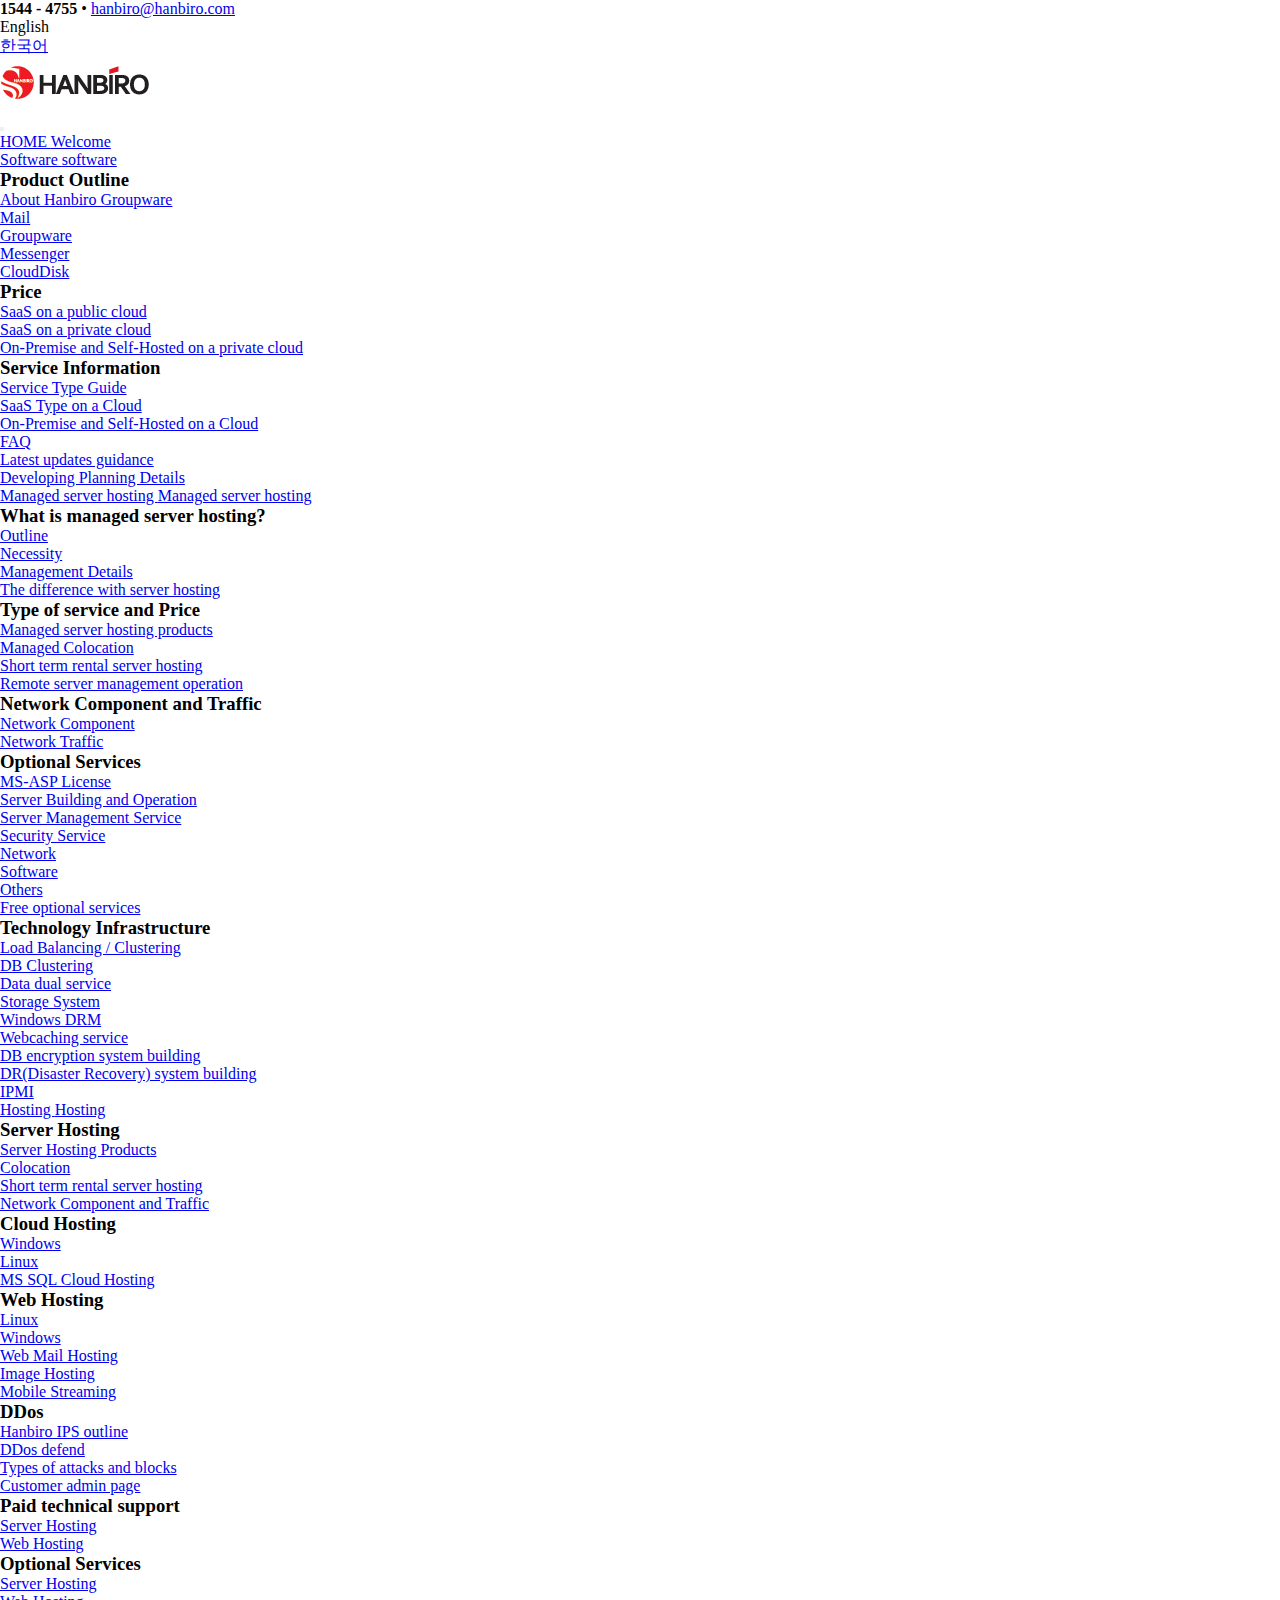
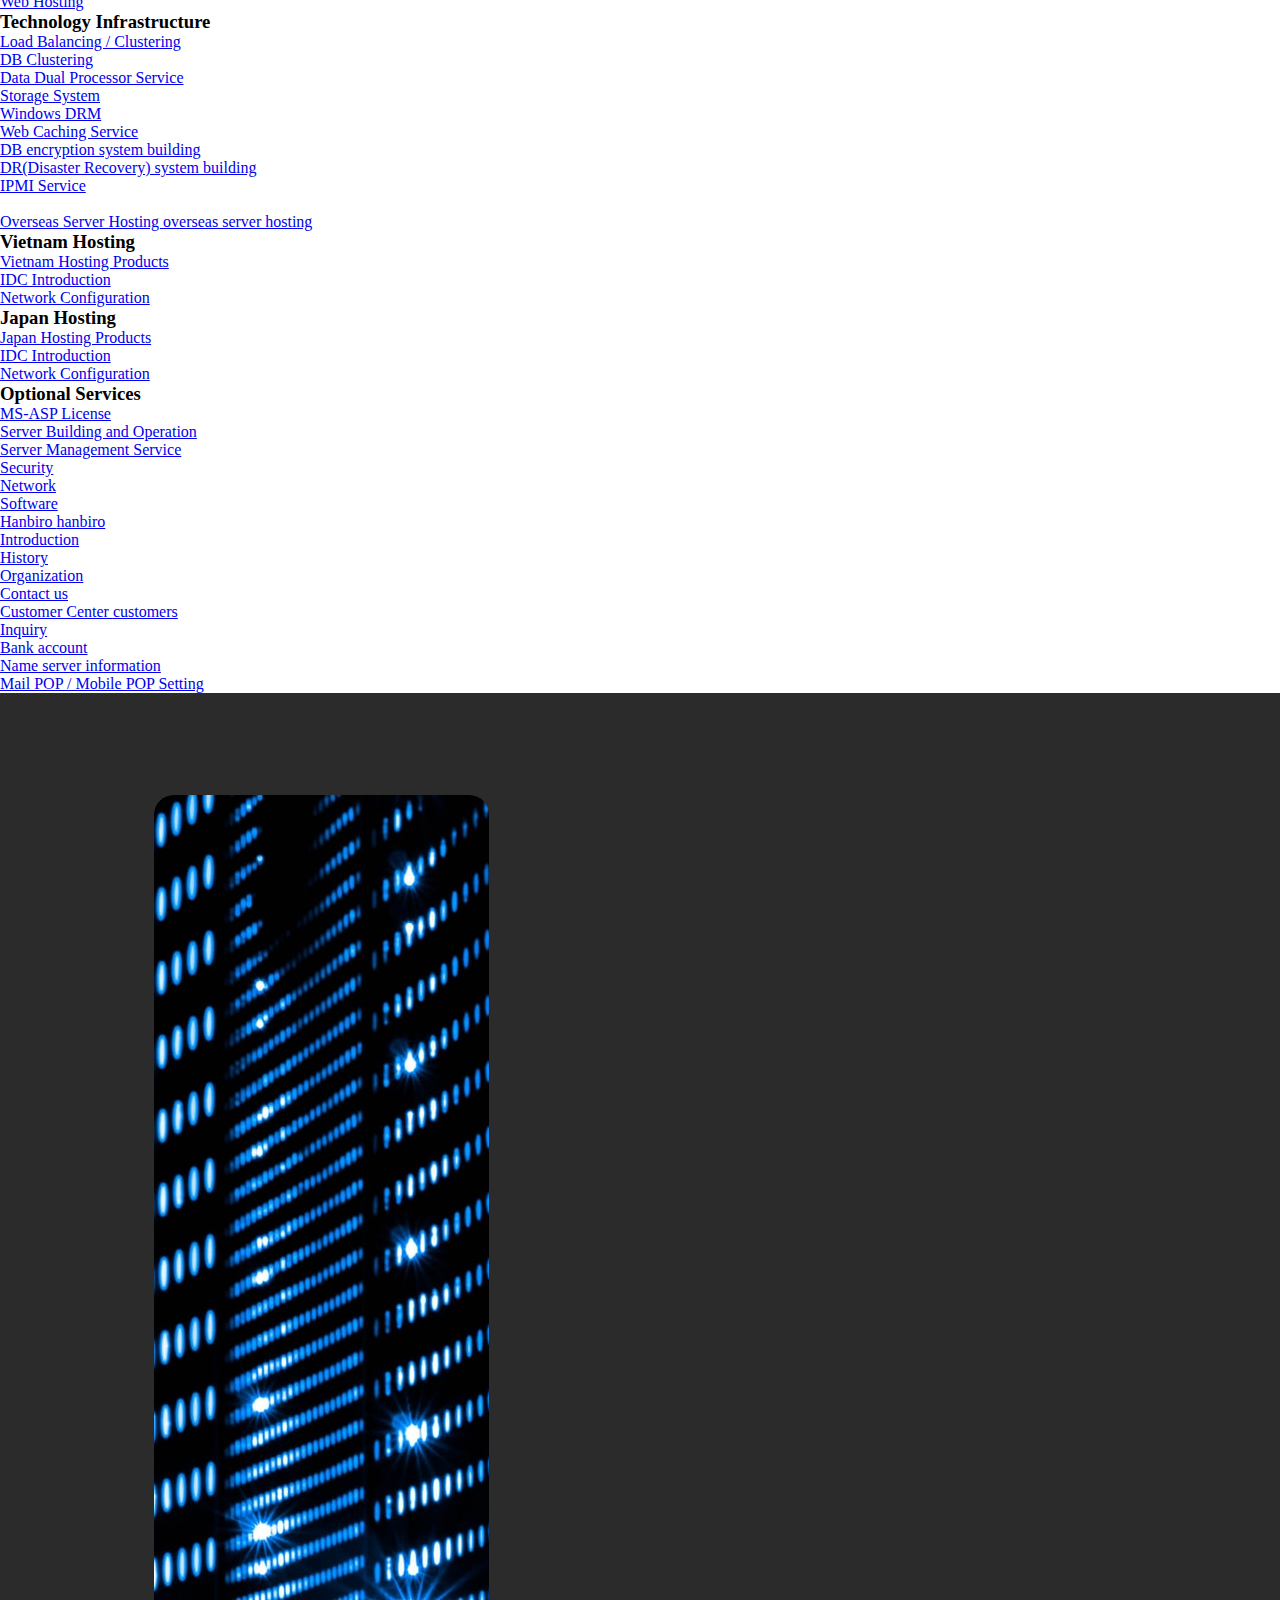
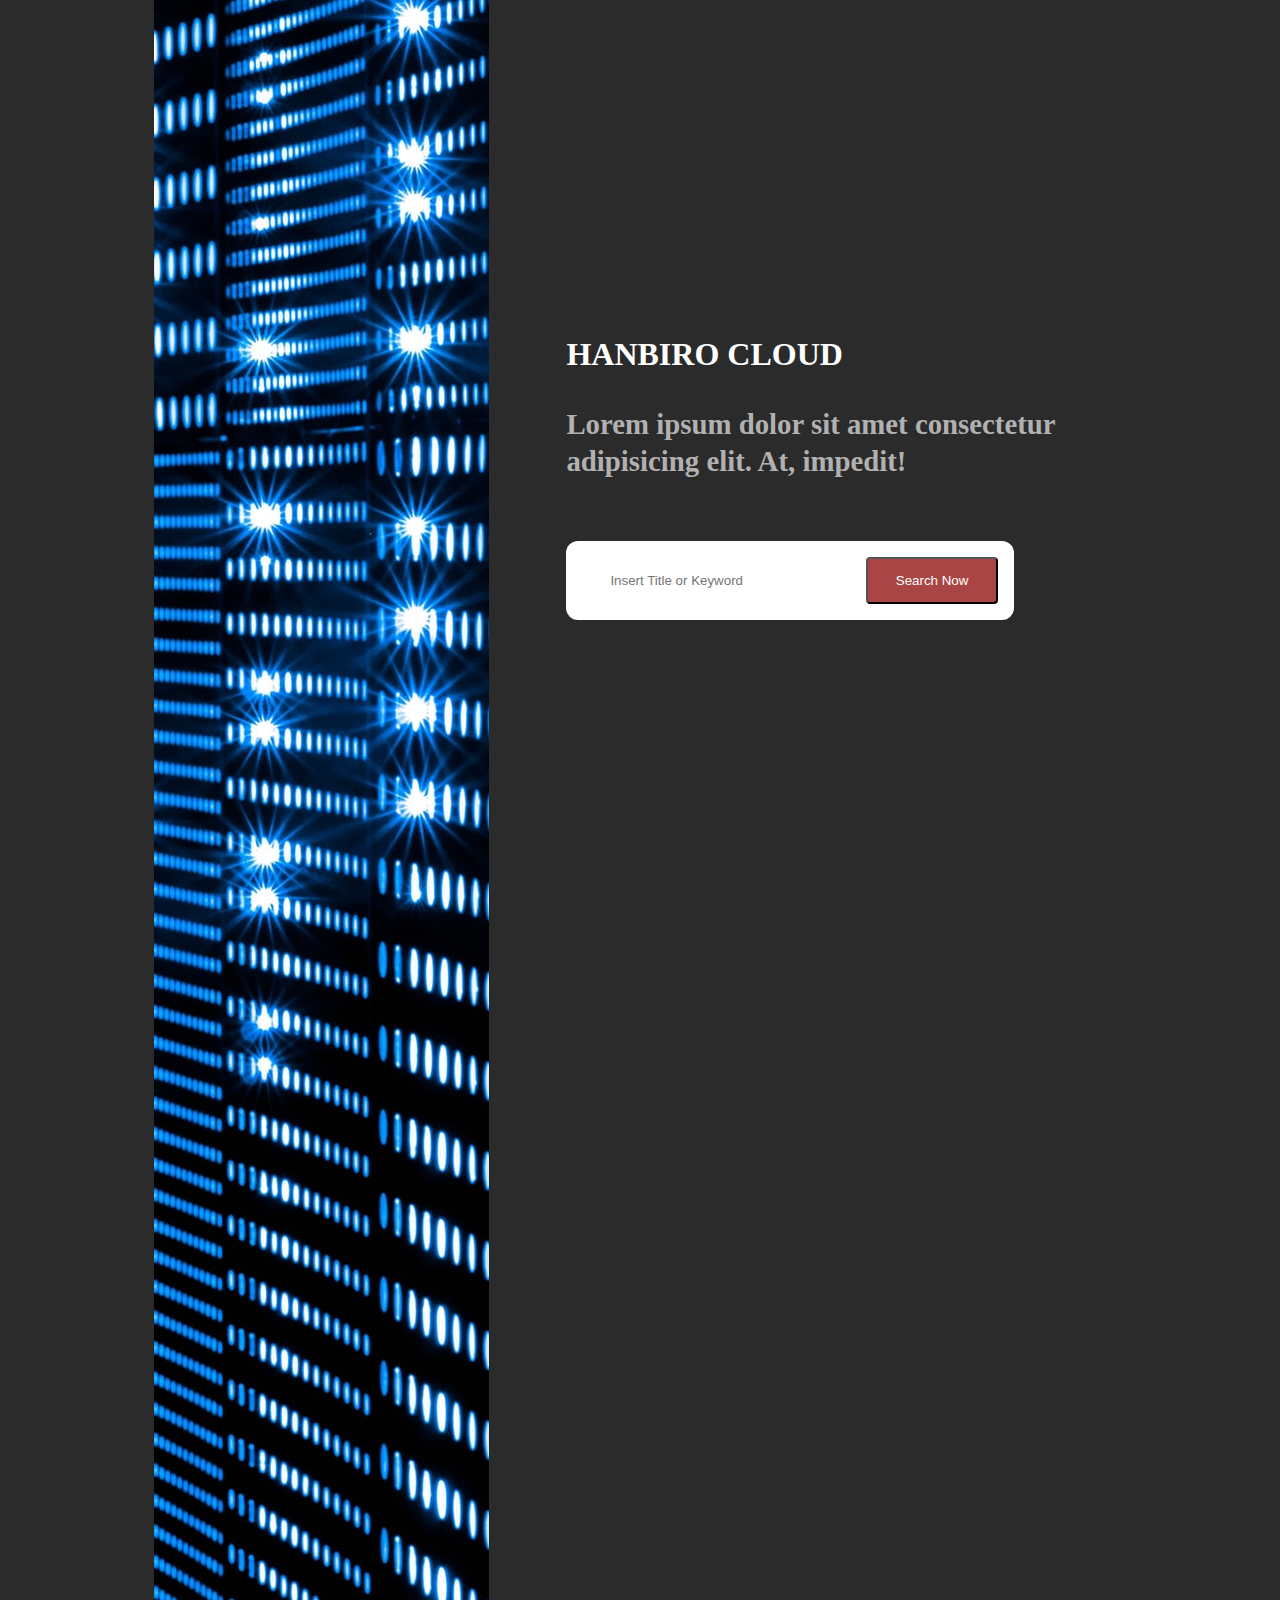
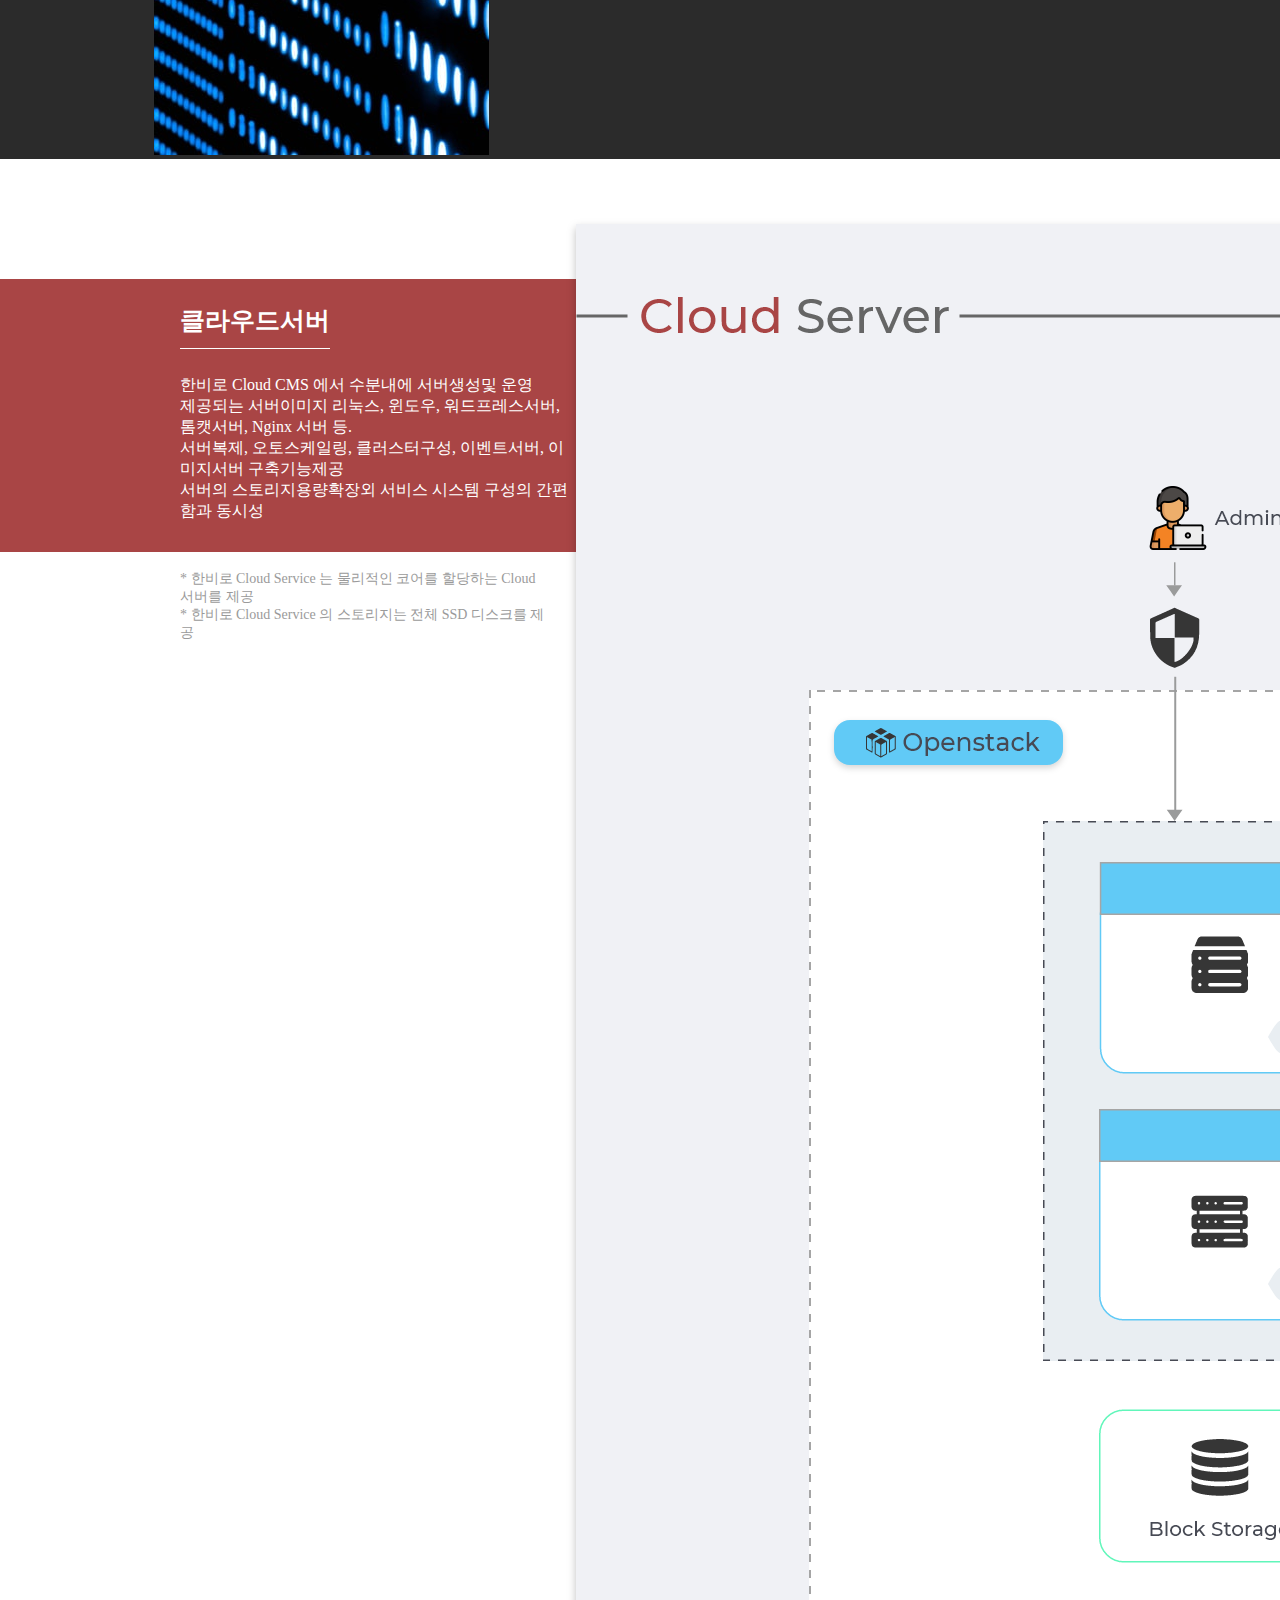
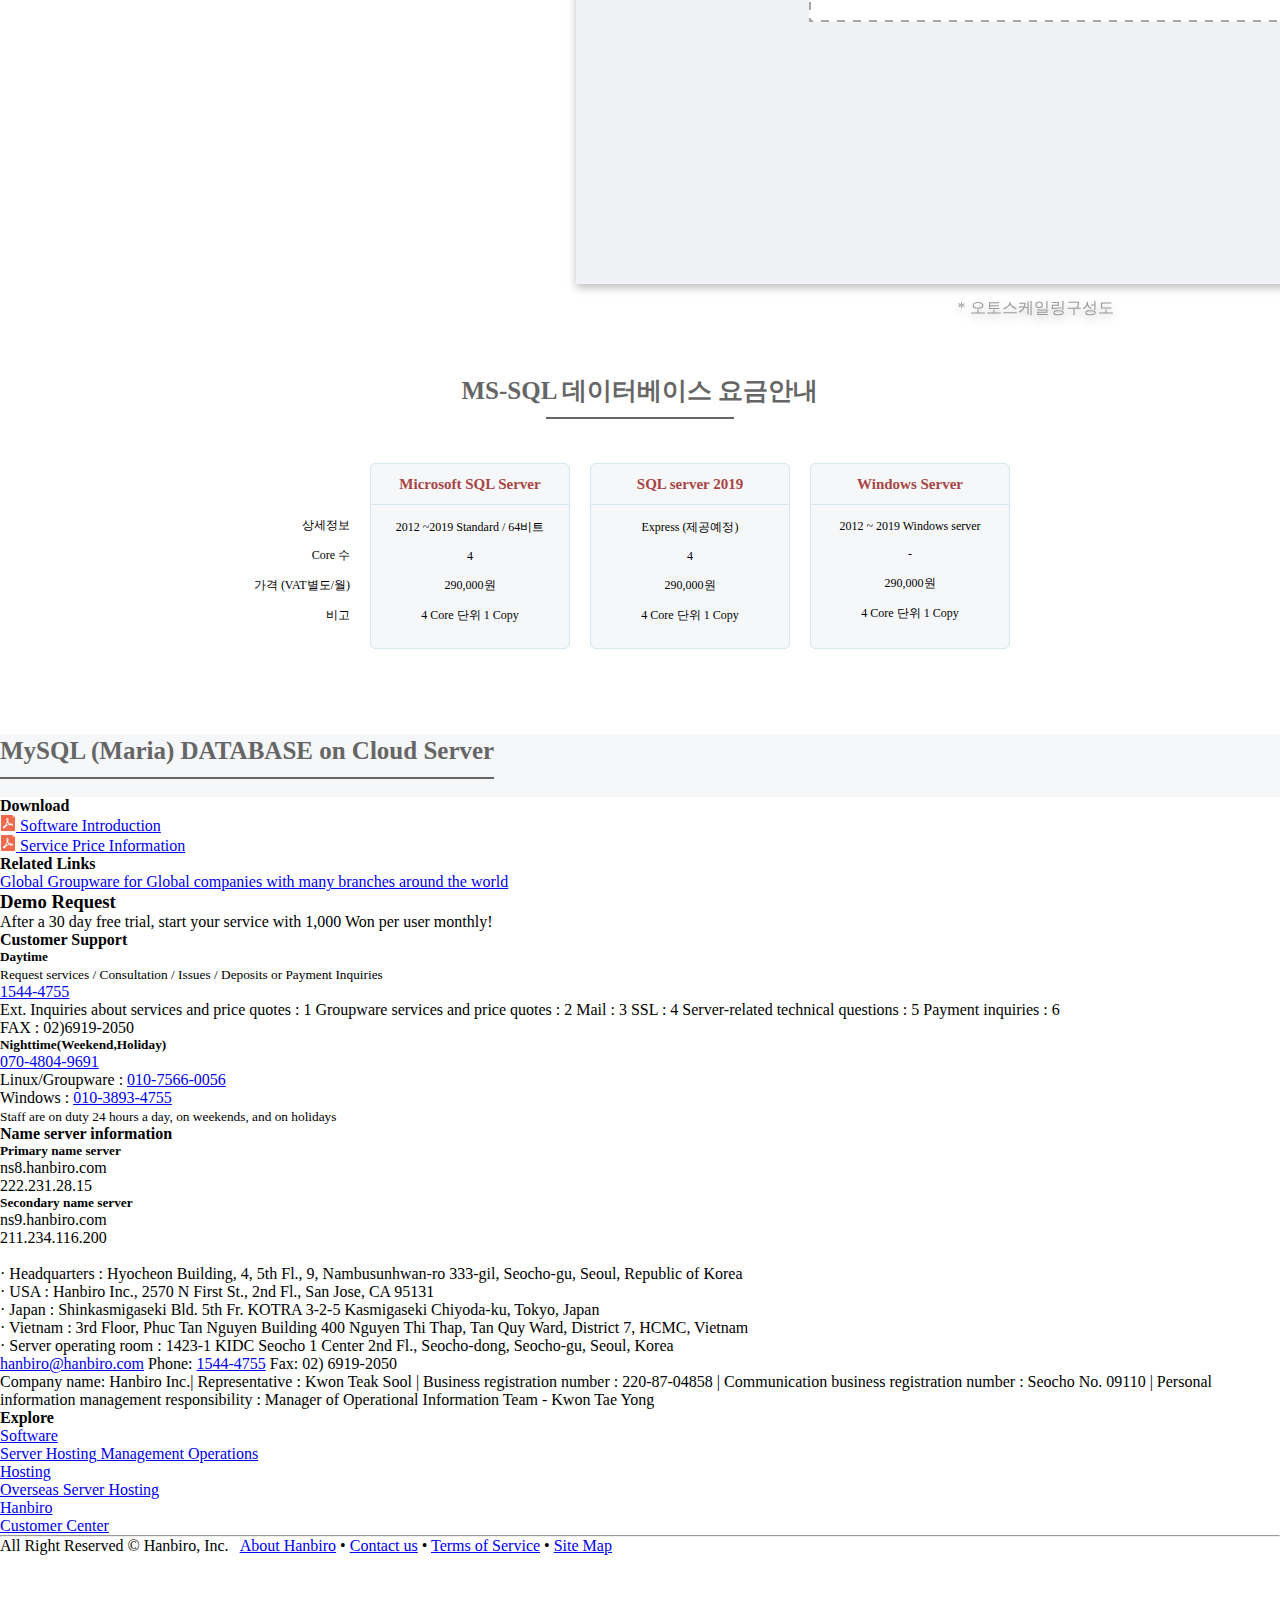
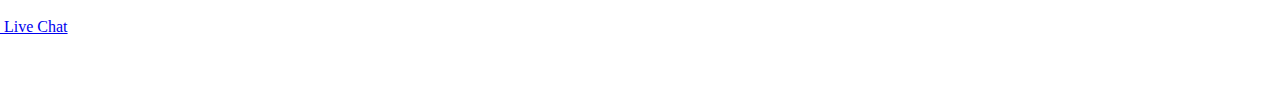
==== commit 176b3d7d: "aa" ====
--- a/server.html
+++ b/server.html
@@ -693,7 +693,12 @@
       </div>
 
       <div class="server-database">
-         <p>aa</p>
+         <div class="server-database-description">
+            <div class="header max-content">
+               <span class="header-title">MySQL (Maria) DATABASE on Cloud Server</span>
+               <div class="detail-divider"></div>
+            </div>
+         </div>
       </div>
    </div>
 
